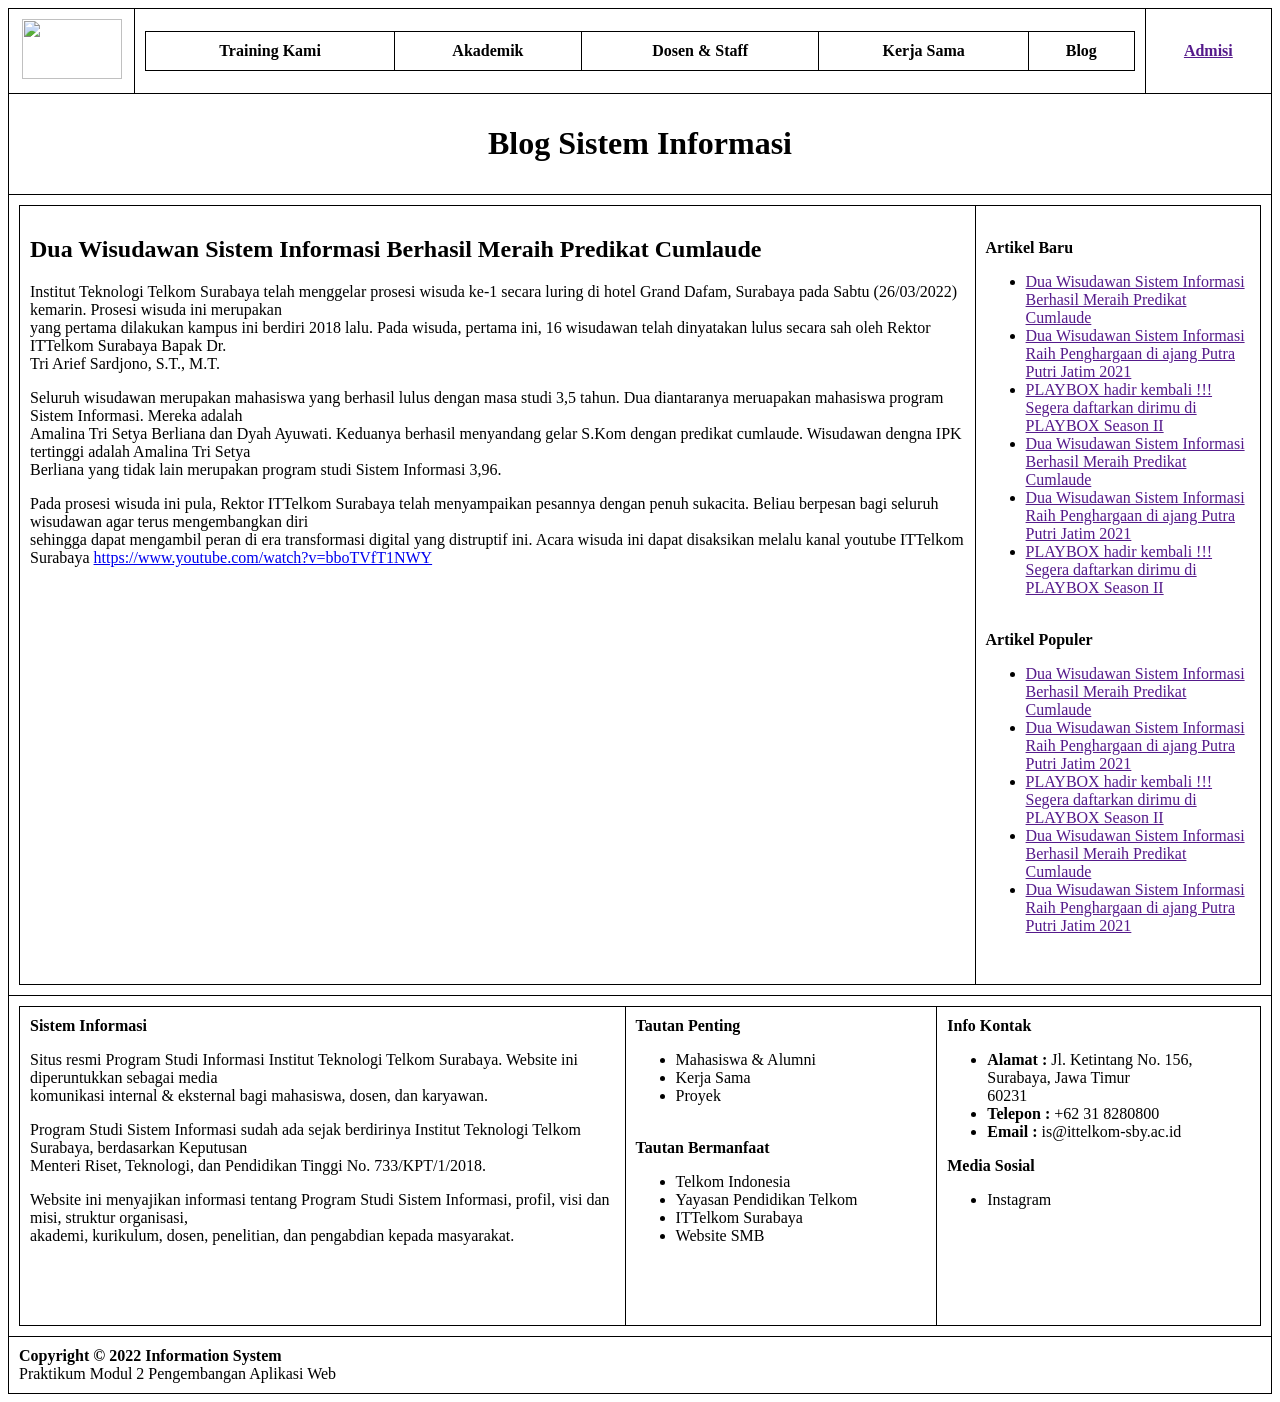
==== semantic.html @ 1b5af0ab "Add files via upload" ====
<!DOCTYPE html>
<html lang="en">

<head>
    <style>
        table {
            border-spacing: 0;
            border-collapse: collapse;
            width: 100%;
        }

        th,
        td {
            border: solid 1px black;
            padding: 10px;
        }

        th {
            background-color: rgb(255, 255, 255);
        }

        tfoot {
            font-weight: bold;
        }
    </style>
</head>

<body>
    <div>
        <table>
            <tr>
                <thead>
                    <th width="10%">
                        <img src="https://assets.universitas123.com/images/81264/logo-ITTS%20(2).png" width="100"
                            height="60" />

                    </th>
                    <th>
                        <table>
                            <td>
                                Training Kami
                            </td>

                            <td>
                                Akademik
                            </td>
                            <td>
                                Dosen & Staff
                            </td>
                            <td>
                                Kerja Sama
                            </td>
                            <td>
                                Blog
                            </td>
                        </table>
                    </th>
                    <th width="10%">

                        <a href="" target="_blank">Admisi</a>
                    </th>
                </thead>
            </tr>
            <table>
                <tr>
                    <tbody>
                        <td>
                            <div>
                                <center>
                                    <h1>
                                        Blog Sistem Informasi
                                    </h1>
                                </center>
                            </div>
                        </td>
                    </tbody>
                </tr>
                <tr>
                    <td>
                        <table>
                            <td width="77%">
                                <h2>
                                    Dua Wisudawan Sistem Informasi Berhasil Meraih Predikat Cumlaude
                                </h2>
                                <p>Institut Teknologi Telkom Surabaya telah menggelar prosesi wisuda ke-1 secara
                                    luring di hotel Grand Dafam, Surabaya pada Sabtu (26/03/2022) kemarin. Prosesi
                                    wisuda ini merupakan<br>yang pertama dilakukan kampus ini berdiri
                                    2018 lalu. Pada wisuda, pertama ini, 16 wisudawan telah dinyatakan lulus
                                    secara sah oleh Rektor ITTelkom Surabaya Bapak Dr.<br>Tri Arief Sardjono,
                                    S.T., M.T.</p>
                                <p>Seluruh wisudawan merupakan mahasiswa yang berhasil lulus dengan masa studi 3,5
                                    tahun. Dua diantaranya meruapakan mahasiswa program Sistem Informasi. Mereka
                                    adalah<br>
                                    Amalina Tri Setya Berliana dan Dyah Ayuwati. Keduanya berhasil menyandang gelar
                                    S.Kom dengan predikat cumlaude. Wisudawan dengna IPK tertinggi adalah Amalina Tri
                                    Setya<br>Berliana yang tidak lain merupakan program studi Sistem Informasi 3,96.</p>
                                <p>Pada prosesi wisuda ini pula, Rektor ITTelkom Surabaya telah menyampaikan pesannya
                                    dengan penuh sukacita. Beliau berpesan bagi seluruh wisudawan agar terus
                                    mengembangkan diri<br>sehingga dapat mengambil peran di era transformasi digital
                                    yang distruptif ini. Acara wisuda ini dapat disaksikan melalu kanal youtube ITTelkom
                                    Surabaya <a href="https://www.youtube.com/watch?v=bboTVfT1NWY">https://www.youtube.com/watch?v=bboTVfT1NWY</a></p>
                                    <iframe width="560" height="315" src="https://www.youtube.com/embed/bboTVfT1NWY?si=xtygFTvj5rWmEb0r"frameborder="0" allowfullscreen></iframe>
                                    <br>
                                    <br>
                                    <br>
                                    <br>
                                    <br>
                        
                                    
                                    
                                </td>
                            <td>
                                <div>
                                    <b>
                                        Artikel Baru
                                    </b>
                                    <ul style="list-style-type:disc;">
                                        <li><a href="" target="_blank">Dua Wisudawan Sistem Informasi Berhasil Meraih Predikat Cumlaude</a></li>
                                        <li><a href="" target="_blank">Dua Wisudawan Sistem Informasi Raih Penghargaan di ajang Putra Putri Jatim 2021</a></li>
                                        <li><a href="" target="_blank">PLAYBOX hadir kembali !!! Segera daftarkan dirimu di PLAYBOX Season II</a></li>
                                        <li><a href="" target="_blank">Dua Wisudawan Sistem Informasi Berhasil Meraih Predikat Cumlaude</a></li>
                                        <li><a href="" target="_blank">Dua Wisudawan Sistem Informasi Raih Penghargaan di ajang Putra Putri Jatim 2021</a></li>
                                        <li><a href="" target="_blank">PLAYBOX hadir kembali !!! Segera daftarkan dirimu di PLAYBOX Season II</a></li>
                                    </ul>
                                    <br>
                                    <b>
                                        Artikel Populer
                                    </b>
                                    <ul style="list-style-type:disc;">
                                        <li><a href="" target="_blank">Dua Wisudawan Sistem Informasi Berhasil Meraih Predikat Cumlaude</a></li>
                                        <li><a href="" target="_blank">Dua Wisudawan Sistem Informasi Raih Penghargaan di ajang Putra Putri Jatim 2021</a></li>
                                        <li><a href="" target="_blank">PLAYBOX hadir kembali !!! Segera daftarkan dirimu di PLAYBOX Season II</a></li>
                                        <li><a href="" target="_blank">Dua Wisudawan Sistem Informasi Berhasil Meraih Predikat Cumlaude</a></li>
                                        <li><a href="" target="_blank">Dua Wisudawan Sistem Informasi Raih Penghargaan di ajang Putra Putri Jatim 2021</a></li>
                                    </ul>
                            </td>
    </div>
    </td>
    </table>
    </td>
    </tbody>
    </tr>
    <tr>
        <tbody>
            <td>
                <table>
                    <td width="20%">
                        <b>Sistem Informasi</b>
                        <p>Situs resmi Program Studi Informasi Institut Teknologi Telkom Surabaya. Website
                            ini diperuntukkan sebagai media <br>komunikasi internal & eksternal bagi
                            mahasiswa, dosen, dan karyawan.</p>
                        <p>Program Studi Sistem Informasi sudah ada sejak berdirinya Institut
                            Teknologi Telkom Surabaya, berdasarkan Keputusan<br> Menteri Riset, Teknologi,
                            dan
                            Pendidikan Tinggi No. 733/KPT/1/2018.</p>
                        <p>Website ini menyajikan informasi tentang Program Studi Sistem Informasi, profil,
                            visi dan misi, struktur organisasi,<br> akademi, kurikulum, dosen, penelitian,
                            dan
                            pengabdian kepada masyarakat.</p>
                        <br>
                        <br>
                        <br>

                    </td>
                    <td width="10%">
                        <b>Tautan Penting</b>
                        <ul style="list-style-type:disc;">
                            <li>Mahasiswa & Alumni</li>
                            <li>Kerja Sama</li>
                            <li>Proyek</li>
                        </ul>
                        <br>
                        <b>Tautan Bermanfaat</b>
                        <ul style="list-style-type:disc;">
                            <li>Telkom Indonesia</li>
                            <li>Yayasan Pendidikan Telkom</li>
                            <li>ITTelkom Surabaya</li>
                            <li>Website SMB</li>
                        </ul>
                        <br>
                        <br>
                        <br>
                                    
                    </td>
                    <td width="10%">
                        <b>Info Kontak</b>
                        <ul style="list-style-type:disc;">
                            <li>
                                <b>Alamat : </b>
                                Jl. Ketintang No. 156, Surabaya, Jawa Timur
                                <br>
                                60231
                            </li>
                            <li>
                                <b>Telepon : </b>
                                +62 31 8280800
                            </li>
                            <li>
                                <b>Email : </b> 
                                is@ittelkom-sby.ac.id
                            </li>
                        </ul>
                            <b>Media Sosial</b>
                            <ul style="list-style-type:disc;">
                                <li>Instagram</li>
                            </ul>
                            <br>
                            <br>
                            <br>
                            <br>
                            <br>
                        
                                    
                    </td>
                </table>
            </td>
        </tbody>
    </tr>
    <tr>
        <td>
            <b>Copyright © 2022 Information System</b>
            <br>
            Praktikum Modul 2 Pengembangan Aplikasi Web
        </td>
    </tr>
    </table>
    </table>
    </div>
</body>

</html>
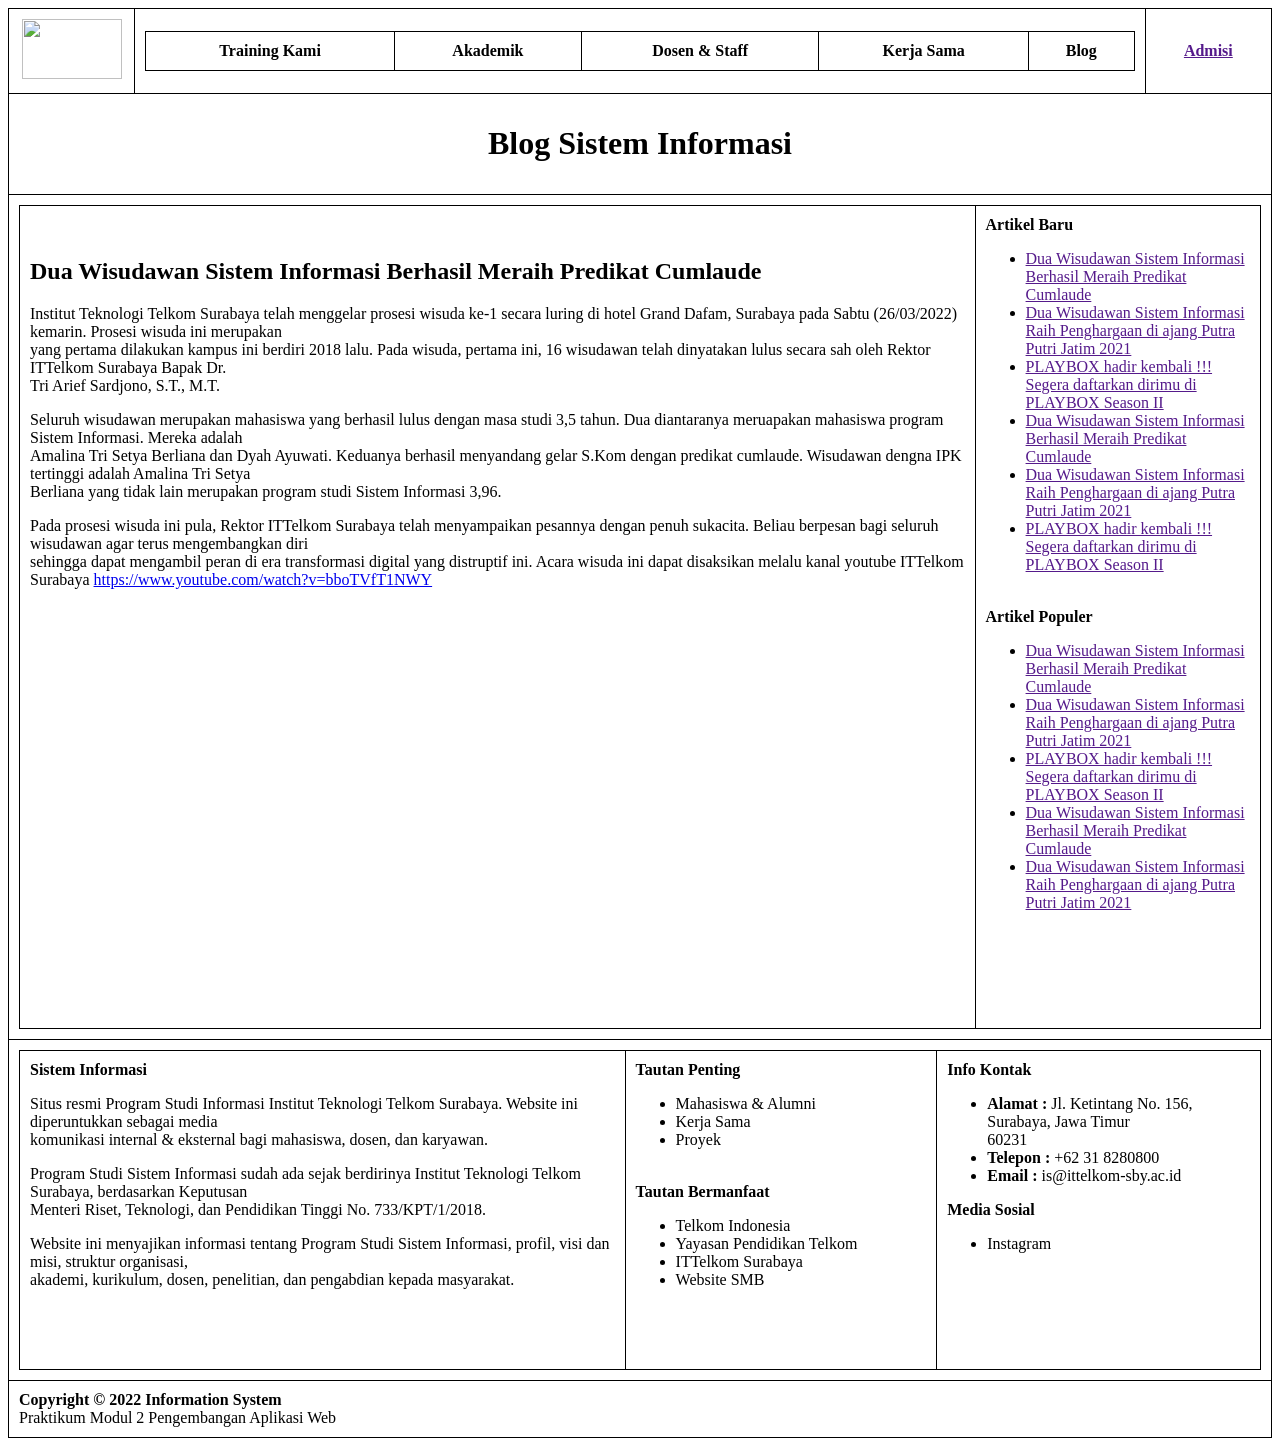
==== commit 8973ceb3: "Update semantic.html" ====
--- a/semantic.html
+++ b/semantic.html
@@ -133,6 +133,12 @@
                                         <li><a href="" target="_blank">Dua Wisudawan Sistem Informasi Berhasil Meraih Predikat Cumlaude</a></li>
                                         <li><a href="" target="_blank">Dua Wisudawan Sistem Informasi Raih Penghargaan di ajang Putra Putri Jatim 2021</a></li>
                                     </ul>
+                                    <br>
+                                    <br>
+                                    <br>
+                                    <br>
+                                    <br>
+                                    
                             </td>
     </div>
     </td>
@@ -228,4 +234,4 @@
     </div>
 </body>
 
-</html>+</html>
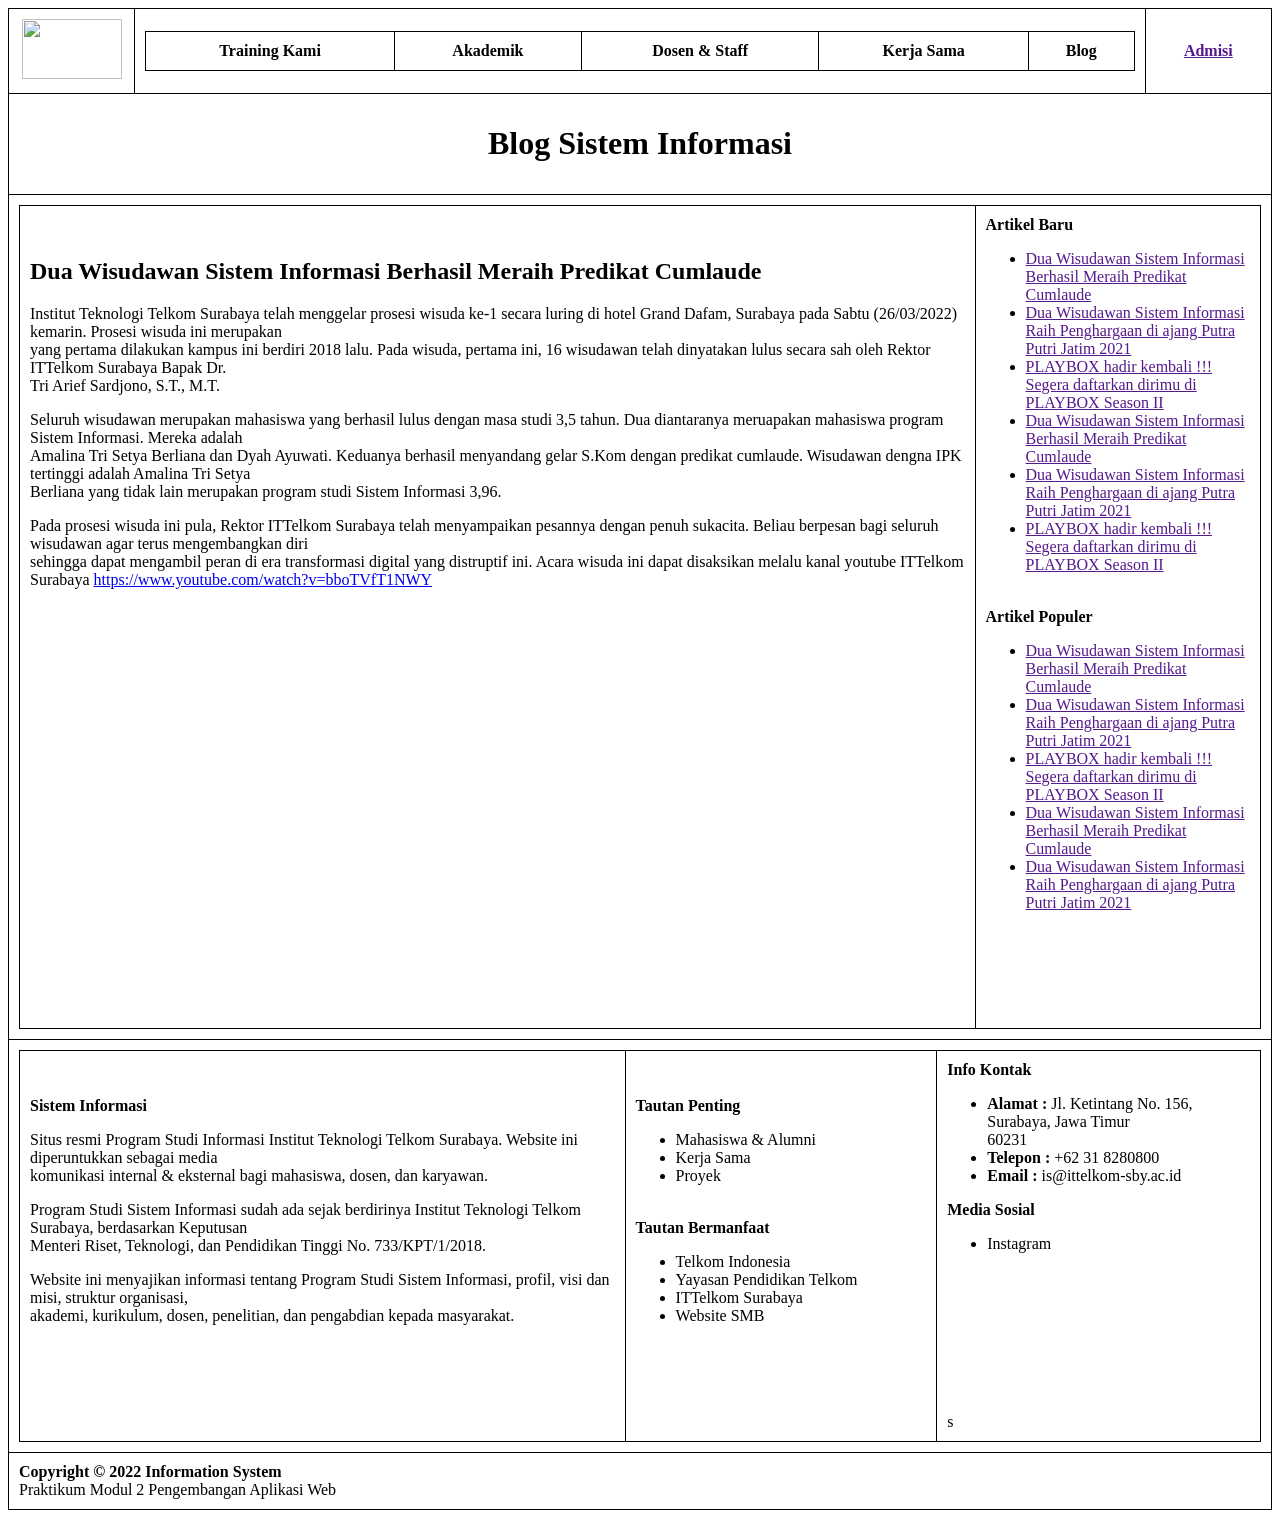
==== commit 4ca7ede2: "Update semantic.html" ====
--- a/semantic.html
+++ b/semantic.html
@@ -132,12 +132,13 @@
                                         <li><a href="" target="_blank">PLAYBOX hadir kembali !!! Segera daftarkan dirimu di PLAYBOX Season II</a></li>
                                         <li><a href="" target="_blank">Dua Wisudawan Sistem Informasi Berhasil Meraih Predikat Cumlaude</a></li>
                                         <li><a href="" target="_blank">Dua Wisudawan Sistem Informasi Raih Penghargaan di ajang Putra Putri Jatim 2021</a></li>
-                                    </ul>
-                                    <br>
-                                    <br>
-                                    <br>
-                                    <br>
-                                    <br>
+                                    <br>
+                                    <br>
+                                    <br>
+                                    <br>
+                                    <br>                                   
+                                 </ul>
+                             
                                     
                             </td>
     </div>
@@ -215,7 +216,9 @@
                             <br>
                             <br>
                             <br>
-                        
+                            <br>
+                            <br>
+                            <br>s
                                     
                     </td>
                 </table>
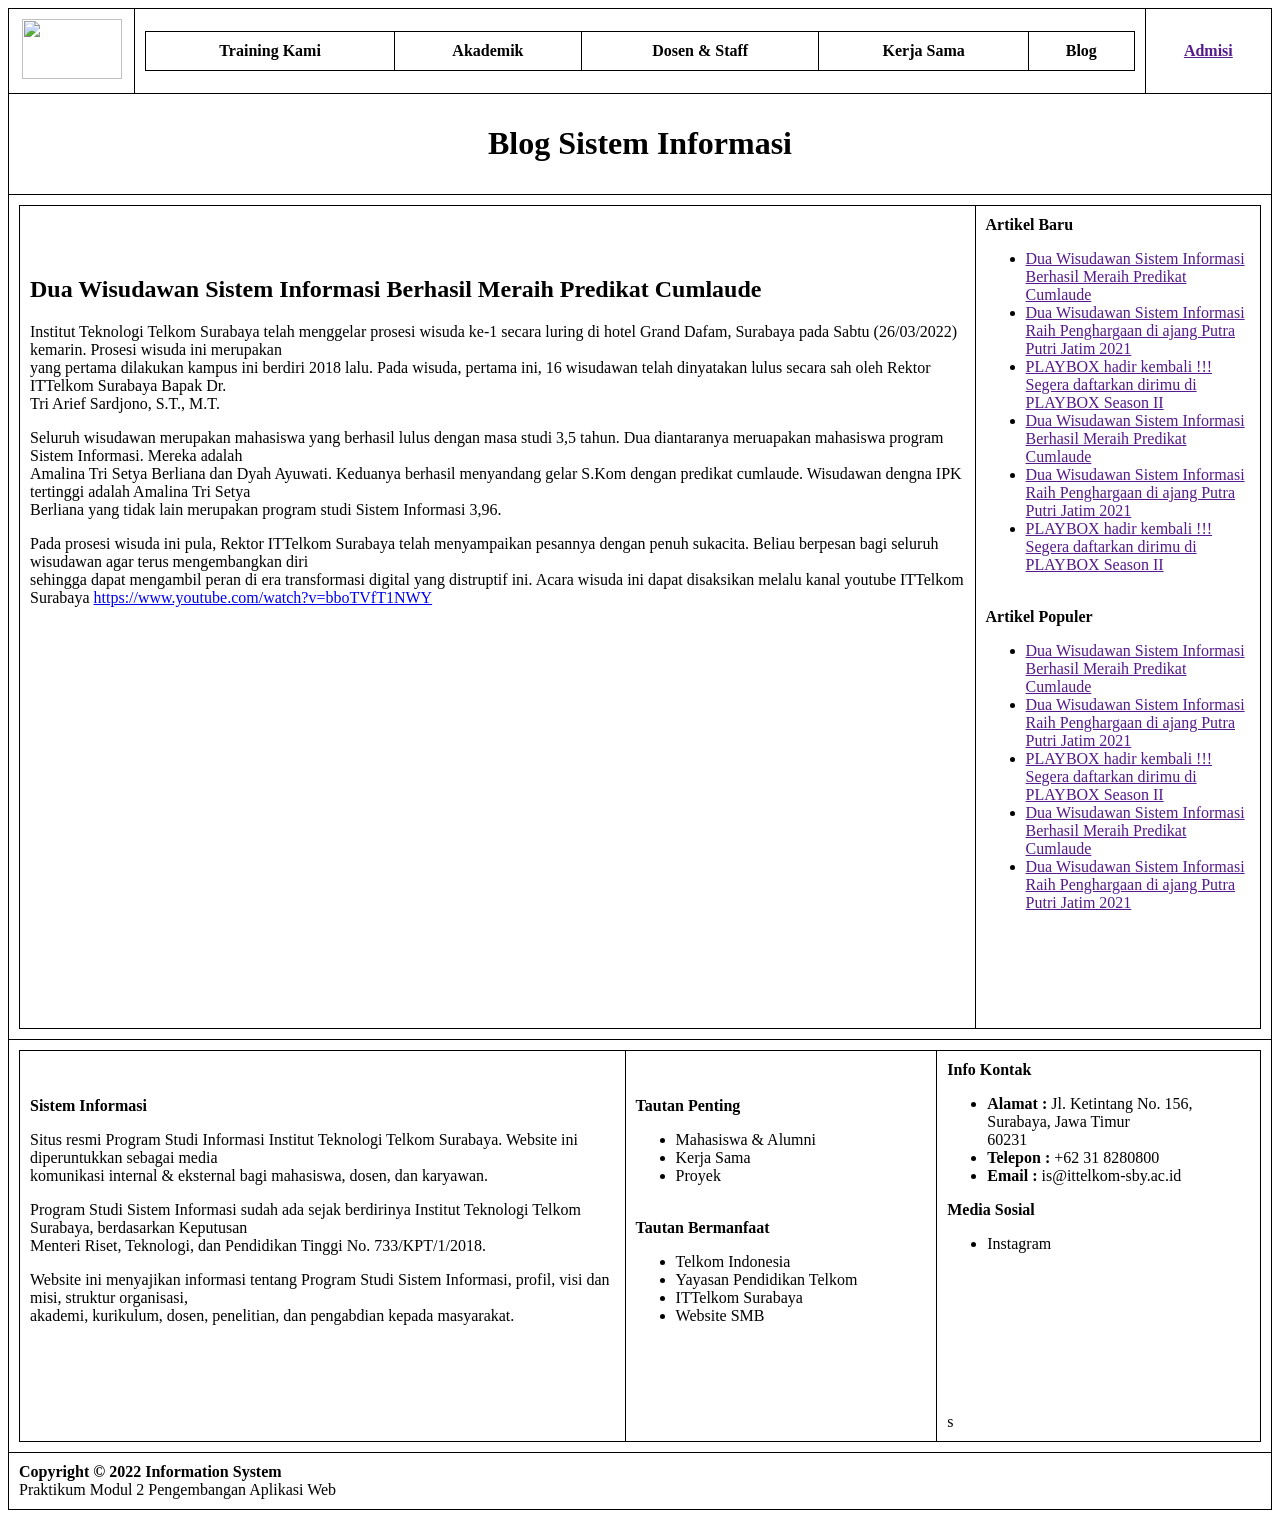
==== commit a52eca00: "Update semantic.html" ====
--- a/semantic.html
+++ b/semantic.html
@@ -103,11 +103,6 @@
                                     <br>
                                     <br>
                                     <br>
-                                    <br>
-                                    <br>
-                        
-                                    
-                                    
                                 </td>
                             <td>
                                 <div>
